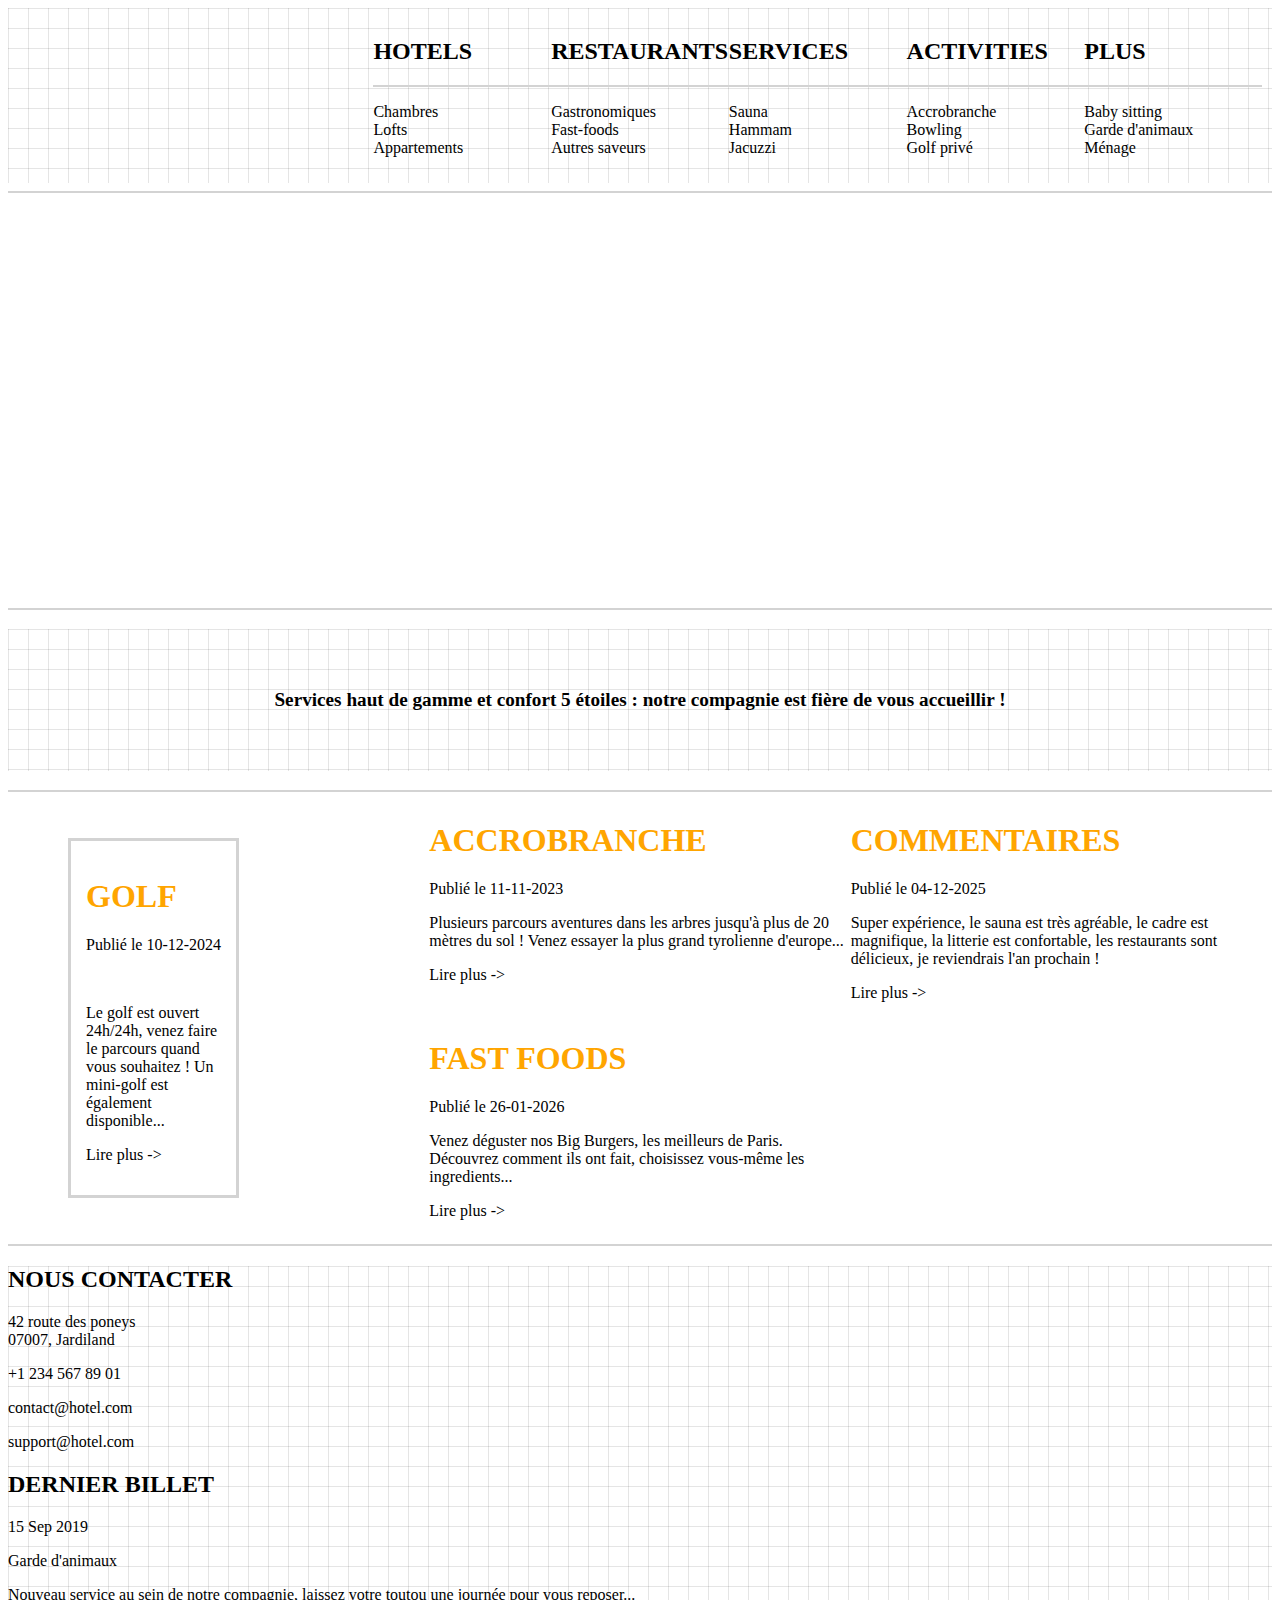
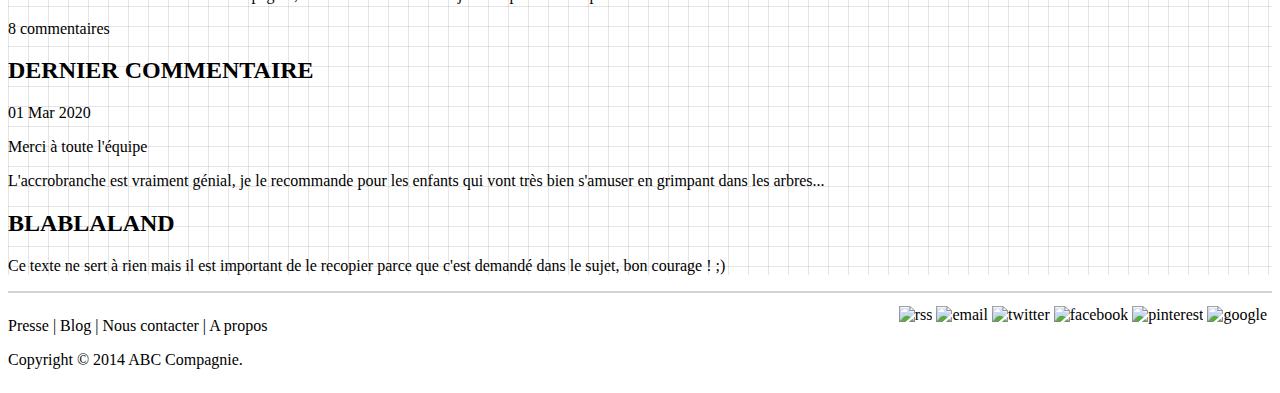
==== Rush 1/index.html @ 31f3aadb "little change" ====
<!DOCTYPE html>
<html lang="fr">
<head>
    <meta charset="UTF-8">
    <meta name="viewport" content="width=device-width, initial-scale=1.0">
    <link href="https://fonts.googleapis.com/css?family=Oswald|Droid+Sans|Droid+Serif&display=swap" rel="stylesheet">
    <title>First Rush</title>
    <link rel="stylesheet" href="style.css">
</head>
<body>
    <header class="checkered-header">
        <img class="menu1" src="misc/logo.png" alt="">
        <div class="menu2">
            <h2>HOTELS</h2>
            <hr class="menu">
            <dl>
                <dt>Chambres</dt>
                <dt>Lofts</dt>
                <dt>Appartements</dt>
            </dl>
        </div>
        <div class="menu3">
            <h2>RESTAURANTS</h2>
            <hr class="menu">
            <dl>
                <dt>Gastronomiques</dt>
                <dt>Fast-foods</dt>
                <dt>Autres saveurs</dt>
            </dl>
        </div>
        <div id="menu4">
            <h2>SERVICES</h2>
            <hr class="menu">
            <dl>
                <dt>Sauna</dt> 
                <dt>Hammam</dt>
                <dt>Jacuzzi</dt>
            </dl>
        </div>
        <div id="menu5">
            <h2>ACTIVITIES</h2>
            <hr class="menu">
            <dl>
                <dt>Accrobranche</dt>
                <dt>Bowling</dt>
                <dt>Golf privé</dt>
            </dl>
        </div>
        <div id="menu6">
            <h2>PLUS</h2>
            <hr class="menu">
            <dl>
                <dt>Baby sitting</dt>
                <dt>Garde d'animaux</dt>
                <dt>Ménage</dt>
            </dl>
        </div>
    </header>
    <hr>
    <main> 
        <center>
            <iframe width="560" height="315" src="https://www.youtube.com/embed/oWMpZmFyJCQ?si=eqcGOIRByQG0WuMQ" title="YouTube video player" frameborder="0" allow="accelerometer; autoplay; clipboard-write; encrypted-media; gyroscope; picture-in-picture; web-share" allowfullscreen></iframe>
        </center>
    </main>
    <hr>
    <section>
        <center>
            <h3 id="text-alone">Services haut de gamme et confort 5 étoiles : notre compagnie est fière de vous accueillir !</h3>
        </center>
    </section>
    <hr>
    <article id="griditude-1">
        <div class="div1">
            <h1>GOLF</h1>
            <p>Publié le 10-12-2024</p>
            <img src="misc/golf.jpg" alt="">
            <p>Le golf est ouvert 24h/24h, venez faire le parcours quand vous souhaitez ! Un mini-golf est également disponible...</p>
            <p>Lire plus -></p>
        </div>
        <div class="div2">
            <h1>ACCROBRANCHE</h1>
            <p>Publié le 11-11-2023</p>
            <p>Plusieurs parcours aventures dans les arbres jusqu'à plus de 20 mètres du sol ! Venez essayer la plus grand tyrolienne d'europe...</p>
            <p>Lire plus -></p>
        </div>
        <div class="div3">
            <h1>FAST FOODS</h1>
            <p>Publié le 26-01-2026</p>
            <p>Venez déguster nos Big Burgers, les meilleurs de Paris. Découvrez comment ils ont fait, choisissez vous-même les ingredients...</p>
            <p>Lire plus -></p>
        </div>
        <div class="div4">
            <h1>COMMENTAIRES</h1>
            <p>Publié le 04-12-2025</p>
            <p>Super expérience, le sauna est très agréable, le cadre est magnifique, la litterie est confortable, les restaurants sont délicieux, je reviendrais l'an prochain !</p>
            <p>Lire plus -></p>
        </div>
        <div class="gallery">
            <img id="1" src="misc/accrobranche.jpg" alt="">
            <img id="2" src="misc/accrobranche.jpg" alt="">
            <img id="3" src="misc/accrobranche.jpg" alt="">
            <img id="4" src="misc/accrobranche.jpg" alt="">
            <img id="5" src="misc/accrobranche.jpg" alt="">
            <img id="6" src="misc/accrobranche.jpg" alt="">
        </div>
    </article>
    <hr>
    <div id="flexitude-2">
        <article id="contact">
            <h2>NOUS CONTACTER</h2>
            <p class="floote"><img src="misc/accueil_icone.png" alt=""></p>
            <p>42 route des poneys <br> 07007, Jardiland</p>
            <p class="floote"><img src="misc/telephone_icone.png" alt=""></p>
            <p>+1 234 567 89 01</p>
            <p class="floote"><img src="misc/mail_icone.png" alt=""></p>
            <p>contact@hotel.com</p>
            <p class="floote"><img src="misc/aide_icone.png" alt=""></p>
            <p>support@hotel.com</p>
        </article>
        <article id="ticket">
            <h2>DERNIER BILLET</h2>
            <p>15 Sep 2019</p>
            <p>Garde d'animaux</p>
            <p>Nouveau service au sein de notre compagnie, laissez votre toutou une journée pour vous reposer...</p>
            <p>8 commentaires</p>
        </article>
        <article id="comment">
            <h2>DERNIER COMMENTAIRE</h2>
            <p>01 Mar 2020</p>
            <p>Merci à toute l'équipe</p>
            <p>L'accrobranche est vraiment génial, je le recommande pour les enfants qui vont très bien s'amuser en grimpant dans les arbres...</p>
        </article>
        <article id="clavadarge">
            <h2>BLABLALAND</h2>
            <p>Ce texte ne sert à rien mais il est important de le recopier parce que c'est demandé dans le sujet, bon courage ! ;)</p>
        </article>
    </div>
    <hr>
    <footer>
        <div class="flex-container">
            <div class="flex-items">
                <p>Presse | Blog | Nous contacter | A propos</p>
                <p>Copyright © 2014 ABC Compagnie.</p>
            </div>
            <div class="flex-items">
                <img src="misc/rss.png" alt="rss">
                <img src="misc/email.png" alt="email">
                <img src="misc/twitter.png" alt="twitter">
                <img src="misc/facebook.png" alt="facebook">
                <img src="misc/pinterest.png" alt="pinterest">
                <img src="misc/google.png" alt="google">
            </div>
         </div>
    </footer>
</body>
</html>
---- Rush 1/style.css ----
html {
    font-size: 1em;
    margin: 0px;
    padding: 0px;
}
h1 {font-size: 1rem;}
h2 {font-size: 0.9rem;}
h3 {font-size: 0.8rem;}
p {font-size: 0.7rem;}
img {max-width: 80%;}

@media (min-width: 1200px) {
    h1 {font-size: 2rem;}
    h2 {font-size: 1.5rem;}
    h3 {font-size: 1.2rem;}
    p {font-size: 1rem;}
    img {max-width: 100%;}
}

.checkered-header {
    background-image: linear-gradient(rgba(0, 0, 0, 0.1) 1px, transparent 1px),
                      linear-gradient(90deg, rgba(0, 0, 0, 0.1) 1px, transparent 1px);
    background-size: 20px 20px;
    padding: 10px;
}

.checkered-header{
    display: grid;
    grid-template-columns: repeat(7, 1fr);
    grid-template-rows: 1fr;
    grid-column-gap: 0px;
    grid-row-gap: 0px;    
}

.menu1 { 
    grid-area: 1 / 1 / 2 / 3; 
    align-items: center;
    justify-content: center;
}
.menu2 { grid-area: 1 / 3 / 2 / 4; }
.menu3 { grid-area: 1 / 4 / 2 s/ 5; }
.menu4 { grid-area: 1 / 5 / 2 / 6; }
.menu5 { grid-area: 1 / 6 / 2 / 7; }
.menu6 { grid-area: 1 / 7 / 2 / 8; }

#text-alone{
    padding-top: 60px;
    padding-bottom: 60px;
    background-image: linear-gradient(rgba(0, 0, 0, 0.1) 1px, transparent 1px),
                      linear-gradient(90deg, rgba(0, 0, 0, 0.1) 1px, transparent 1px);
    background-size: 20px 20px;
}

#griditude-1{
    display: grid;
    grid-template-columns: repeat(3, 1fr);
    grid-template-rows: repeat(2, 1fr);
    grid-column-gap: 0px;
    grid-row-gap: 0px;
}

#griditude-1 h1 {
    color: orange !important;
}

.div1 { grid-area: 1 / 1 / 3 / 2; 
    align-self: center;
    border: 3px solid lightgray; 
    margin-left: 60px;
    margin-right: 190px;
    padding: 15px;
}
.div2 { grid-area: 1 / 2 / 2 / 3; }
.div3 { grid-area: 2 / 2 / 3 / 3; }
.div4 { grid-area: 1 / 3 / 2 / 4; }

.gallery {
    grid-area: 2 / 3 / 3 / 4;
    display: grid;
    grid-template-columns: repeat(3, 1fr);
    grid-gap: 10px;
}
  
.gallery img {
    width: 100%;
    height: auto;
}

#flexitude-2{
    background-image: linear-gradient(rgba(0, 0, 0, 0.1) 1px, transparent 1px),
                      linear-gradient(90deg, rgba(0, 0, 0, 0.1) 1px, transparent 1px);
    background-size: 20px 20px;

}

hr {
    height: 2px;
    background-color: lightgray !important;
    border: none !important;
}

iframe {
    padding-top: 40px;
    padding-bottom: 40px;
}

.floote {
    float:left;
}

.flex-container {
    display: flex;
    flex-direction: row;
    flex-wrap: nowrap;
    justify-content: space-between;
    align-items: normal;
    align-content: normal;
  }
  
  .flex-items:nth-child(1) {
    display: block;
    flex-grow: 0;
    flex-shrink: 1;
    flex-basis: auto;
    align-self: auto;
    order: 0;
  }
  
  .flex-items:nth-child(2) {
    display: block;
    flex-grow: 0;
    flex-shrink: 1;
    flex-basis: auto;
    align-self: flex-start;
    order: 0;
    padding: 5px;
  }
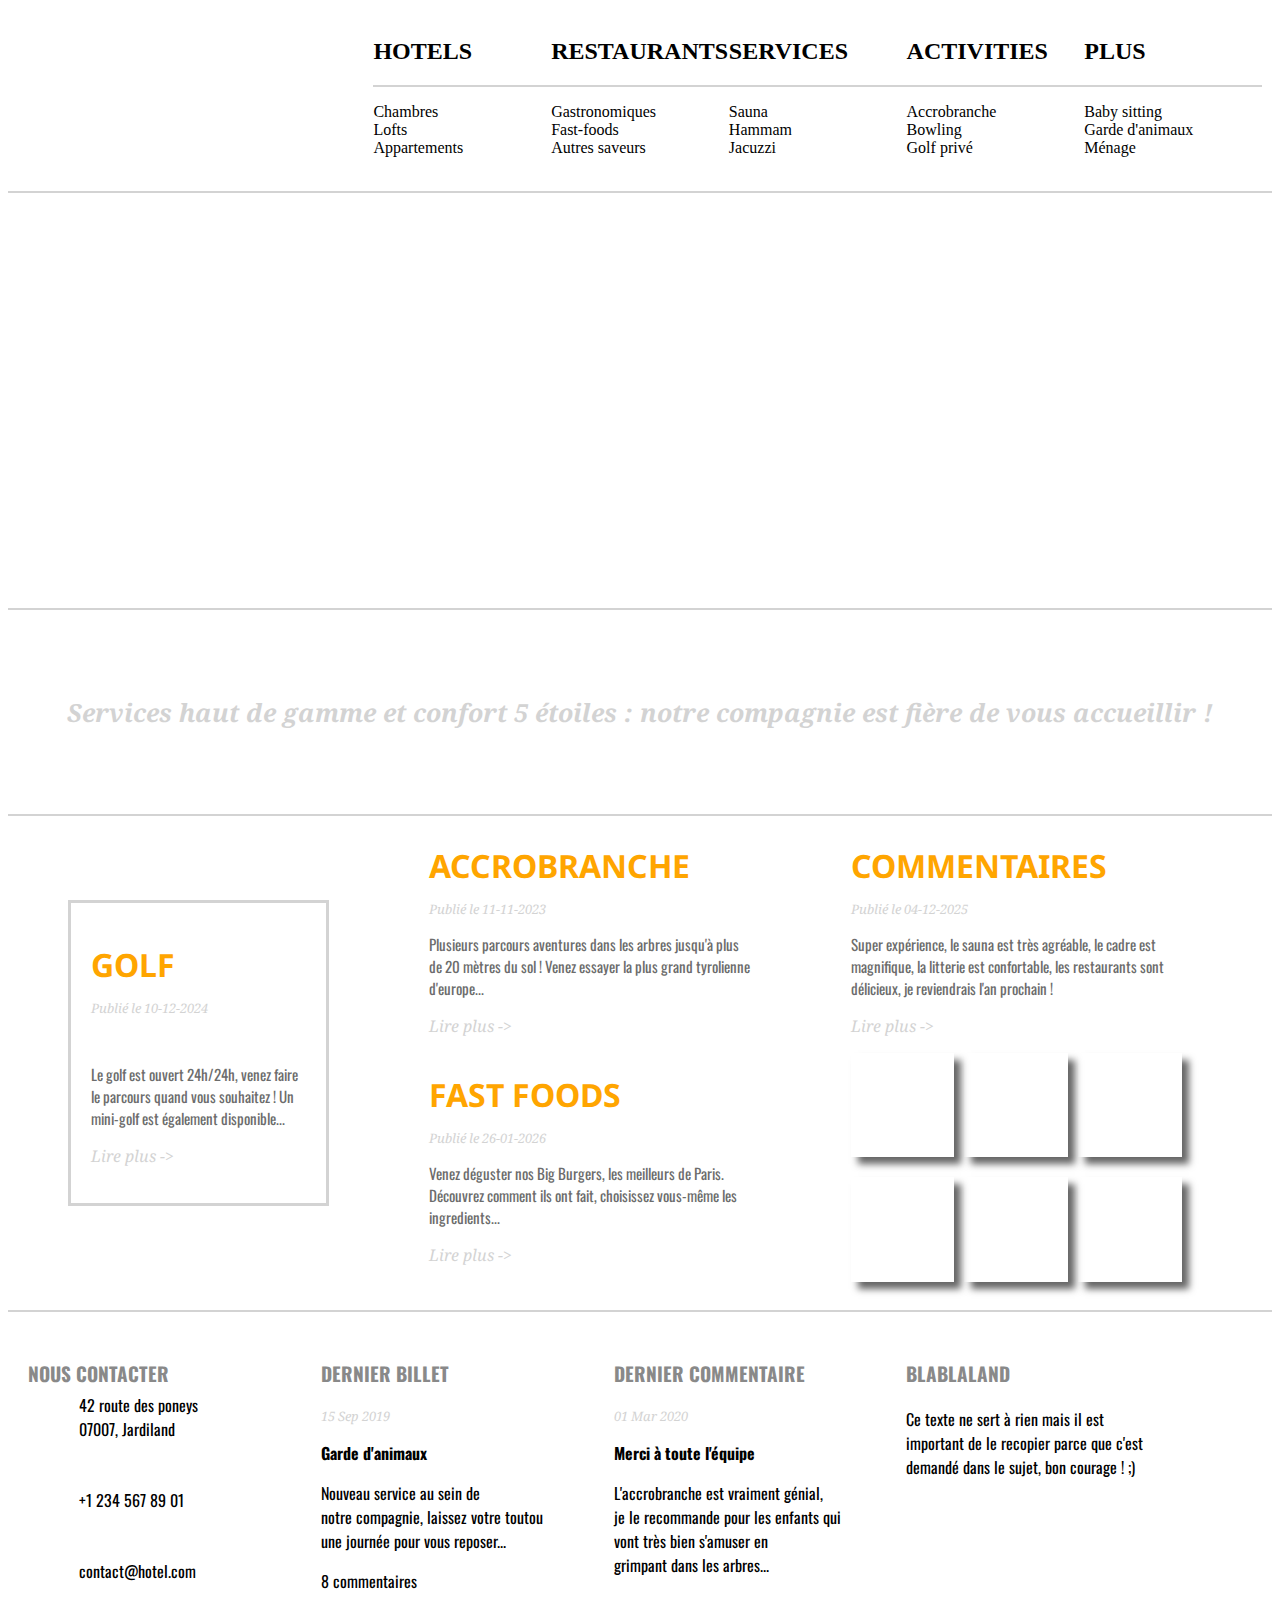
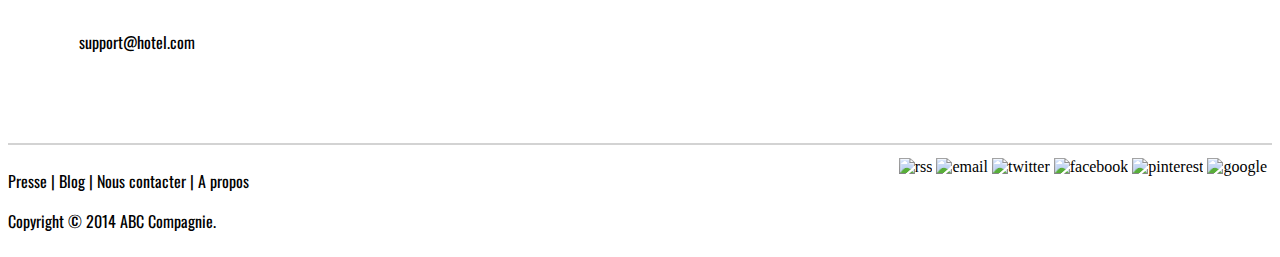
==== commit a40c7a70: "pute" ====
--- a/Rush 1/index.html
+++ b/Rush 1/index.html
@@ -72,28 +72,28 @@
     <article id="griditude-1">
         <div class="div1">
             <h1>GOLF</h1>
-            <p>Publié le 10-12-2024</p>
+            <p class="date" >Publié le 10-12-2024</p>
             <img src="misc/golf.jpg" alt="">
-            <p>Le golf est ouvert 24h/24h, venez faire le parcours quand vous souhaitez ! Un mini-golf est également disponible...</p>
-            <p>Lire plus -></p>
+            <p class="ecriture">Le golf est ouvert 24h/24h, venez faire le parcours quand vous souhaitez ! Un mini-golf est également disponible...</p>
+            <p class="read">Lire plus -></p>
         </div>
         <div class="div2">
             <h1>ACCROBRANCHE</h1>
-            <p>Publié le 11-11-2023</p>
-            <p>Plusieurs parcours aventures dans les arbres jusqu'à plus de 20 mètres du sol ! Venez essayer la plus grand tyrolienne d'europe...</p>
-            <p>Lire plus -></p>
+            <p class="date">Publié le 11-11-2023</p>
+            <p class="ecriture">Plusieurs parcours aventures dans les arbres jusqu'à plus de 20 mètres du sol ! Venez essayer la plus grand tyrolienne d'europe...</p>
+            <p class="read">Lire plus -></p>
         </div>
         <div class="div3">
             <h1>FAST FOODS</h1>
-            <p>Publié le 26-01-2026</p>
-            <p>Venez déguster nos Big Burgers, les meilleurs de Paris. Découvrez comment ils ont fait, choisissez vous-même les ingredients...</p>
-            <p>Lire plus -></p>
+            <p class="date" >Publié le 26-01-2026</p>
+            <p class="ecriture">Venez déguster nos Big Burgers, les meilleurs de Paris. Découvrez comment ils ont fait, choisissez vous-même les ingredients...</p>
+            <p class="read">Lire plus -></p>
         </div>
         <div class="div4">
             <h1>COMMENTAIRES</h1>
-            <p>Publié le 04-12-2025</p>
-            <p>Super expérience, le sauna est très agréable, le cadre est magnifique, la litterie est confortable, les restaurants sont délicieux, je reviendrais l'an prochain !</p>
-            <p>Lire plus -></p>
+            <p class="date">Publié le 04-12-2025</p>
+            <p class="ecriture">Super expérience, le sauna est très agréable, le cadre est magnifique, la litterie est confortable, les restaurants sont délicieux, je reviendrais l'an prochain !</p>
+            <p class="read">Lire plus -></p>
         </div>
         <div class="gallery">
             <img id="1" src="misc/accrobranche.jpg" alt="">
@@ -107,31 +107,31 @@
     <hr>
     <div id="flexitude-2">
         <article id="contact">
-            <h2>NOUS CONTACTER</h2>
-            <p class="floote"><img src="misc/accueil_icone.png" alt=""></p>
-            <p>42 route des poneys <br> 07007, Jardiland</p>
-            <p class="floote"><img src="misc/telephone_icone.png" alt=""></p>
-            <p>+1 234 567 89 01</p>
-            <p class="floote"><img src="misc/mail_icone.png" alt=""></p>
-            <p>contact@hotel.com</p>
-            <p class="floote"><img src="misc/aide_icone.png" alt=""></p>
-            <p>support@hotel.com</p>
+            <h3 class="title">NOUS CONTACTER</h3>
+            <img class = "bottomImg" src="/misc/accueil_icone.png" alt="">
+            <p class = bottomTxt>42 route des poneys <br> 07007, Jardiland</p>
+            <img class = "bottomImg" src="/misc/telephone_icone.png" alt="">
+            <p class = bottomTxt>+1 234 567 89 01</p>
+            <img class = "bottomImg" src="/misc/mail_icone.png" alt="">
+            <p class = bottomTxt>contact@hotel.com</p>
+            <img class = "bottomImg" src="/misc/aide_icone.png" alt="">
+            <p class = bottomTxt>support@hotel.com</p>
         </article>
         <article id="ticket">
-            <h2>DERNIER BILLET</h2>
-            <p>15 Sep 2019</p>
-            <p>Garde d'animaux</p>
-            <p>Nouveau service au sein de notre compagnie, laissez votre toutou une journée pour vous reposer...</p>
+            <h3 class="title">DERNIER BILLET</h3>
+            <p class="date">15 Sep 2019</p>
+            <p class="gras">Garde d'animaux</p>
+            <p>Nouveau service au sein de <br> notre compagnie, laissez votre toutou <br> une journée pour vous reposer...</p>
             <p>8 commentaires</p>
         </article>
         <article id="comment">
-            <h2>DERNIER COMMENTAIRE</h2>
-            <p>01 Mar 2020</p>
-            <p>Merci à toute l'équipe</p>
-            <p>L'accrobranche est vraiment génial, je le recommande pour les enfants qui vont très bien s'amuser en grimpant dans les arbres...</p>
+            <h3 class="title">DERNIER COMMENTAIRE</h3>
+            <p class="date">01 Mar 2020</p>
+            <p class="gras">Merci à toute l'équipe</p>
+            <p>L'accrobranche est vraiment génial, <br>je le recommande pour les enfants qui <br> vont très bien s'amuser en <br> grimpant dans les arbres...</p>
         </article>
         <article id="clavadarge">
-            <h2>BLABLALAND</h2>
+            <h3 class="title">BLABLALAND</h3>
             <p>Ce texte ne sert à rien mais il est important de le recopier parce que c'est demandé dans le sujet, bon courage ! ;)</p>
         </article>
     </div>
--- a/Rush 1/style.css
+++ b/Rush 1/style.css
@@ -6,8 +6,10 @@
 h1 {font-size: 1rem;}
 h2 {font-size: 0.9rem;}
 h3 {font-size: 0.8rem;}
-p {font-size: 0.7rem;}
+p {font-size: 0.7rem;
+    font-family: 'Oswald', sans-serif;}
 img {max-width: 80%;}
+h1 { font-family: 'Droid Sans', sans-serif}
 
 @media (min-width: 1200px) {
     h1 {font-size: 2rem;}
@@ -17,28 +19,23 @@
     img {max-width: 100%;}
 }
 
-.checkered-header {
-    background-image: linear-gradient(rgba(0, 0, 0, 0.1) 1px, transparent 1px),
-                      linear-gradient(90deg, rgba(0, 0, 0, 0.1) 1px, transparent 1px);
-    background-size: 20px 20px;
+.checkered-header{
+    background-image: url(misc/grille.png);
     padding: 10px;
-}
-
-.checkered-header{
     display: grid;
     grid-template-columns: repeat(7, 1fr);
     grid-template-rows: 1fr;
     grid-column-gap: 0px;
-    grid-row-gap: 0px;    
+    grid-row-gap: 0px; 
 }
 
 .menu1 { 
     grid-area: 1 / 1 / 2 / 3; 
-    align-items: center;
-    justify-content: center;
+    align-self: center;
+    margin-left: 45px;
 }
 .menu2 { grid-area: 1 / 3 / 2 / 4; }
-.menu3 { grid-area: 1 / 4 / 2 s/ 5; }
+.menu3 { grid-area: 1 / 4 / 2 / 5; }
 .menu4 { grid-area: 1 / 5 / 2 / 6; }
 .menu5 { grid-area: 1 / 6 / 2 / 7; }
 .menu6 { grid-area: 1 / 7 / 2 / 8; }
@@ -46,9 +43,11 @@
 #text-alone{
     padding-top: 60px;
     padding-bottom: 60px;
-    background-image: linear-gradient(rgba(0, 0, 0, 0.1) 1px, transparent 1px),
-                      linear-gradient(90deg, rgba(0, 0, 0, 0.1) 1px, transparent 1px);
-    background-size: 20px 20px;
+    background-image: url(misc/grille.png);
+    color: lightgray;
+    font-size: 25px;
+    font-family: 'Droid Serif', serif;
+    font-style: italic;
 }
 
 #griditude-1{
@@ -57,40 +56,108 @@
     grid-template-rows: repeat(2, 1fr);
     grid-column-gap: 0px;
     grid-row-gap: 0px;
+    padding-bottom: 20px;
 }
 
 #griditude-1 h1 {
     color: orange !important;
+    padding: 0px;
+    margin: 0px;
+    margin-top: 20px;
 }
 
 .div1 { grid-area: 1 / 1 / 3 / 2; 
     align-self: center;
     border: 3px solid lightgray; 
     margin-left: 60px;
-    margin-right: 190px;
-    padding: 15px;
-}
-.div2 { grid-area: 1 / 2 / 2 / 3; }
-.div3 { grid-area: 2 / 2 / 3 / 3; }
-.div4 { grid-area: 1 / 3 / 2 / 4; }
+    padding: 20px;
+    margin-right: 100px;
+}
+.div2 { grid-area: 1 / 2 / 2 / 3; 
+    margin-right: 100px;}
+.div3 { grid-area: 2 / 2 / 3 / 3; 
+    margin-right: 100px;}
+.div4 { grid-area: 1 / 3 / 2 / 4; 
+    margin-right: 100px;
+}
 
 .gallery {
     grid-area: 2 / 3 / 3 / 4;
     display: grid;
     grid-template-columns: repeat(3, 1fr);
-    grid-gap: 10px;
+    grid-gap: 20px;
+    margin-right: 100px;
+}
+
+.date {
+    font-family: 'Droid Serif', serif;
+    color: lightgray;
+    font-style: italic;
+    font-size: small;
+}
+
+.read {
+    font-family: 'Droid Serif', serif;
+    color: lightgray;
+    font-style: italic;
+    font-size: medium;
+}
+
+.ecriture {
+    font-family: 'Oswald', sans-serif;
+    font-size: 15px;
+    color: rgb(108, 108, 108);
 }
   
 .gallery img {
     width: 100%;
     height: auto;
+    border: 5px solid rgba(215, 214, 214, 0);
+    box-shadow: 7px 7px 7px #666666;
+
 }
 
 #flexitude-2{
-    background-image: linear-gradient(rgba(0, 0, 0, 0.1) 1px, transparent 1px),
-                      linear-gradient(90deg, rgba(0, 0, 0, 0.1) 1px, transparent 1px);
-    background-size: 20px 20px;
-
+    display: flex;
+    background-image: url(misc/grille.png);
+}
+
+#contact{
+    font-size: 80%;
+    width: 20%;
+    margin: 20px
+
+}
+#ticket{
+    font-size: 80%;
+    width: 20%; 
+    margin: 20px
+}
+
+#comment{
+    font-size: 80%;
+    width: 20%;
+    margin: 20px
+}
+#clavadarge{
+    font-size: 80%;
+    width: 20%;
+    margin: 20px
+}
+
+.bottomTxt{
+    position: relative;
+    left: 20%;
+    bottom: 12%;
+}
+
+.title {
+    font-family: 'Oswald', sans-serif;
+    color: rgb(137, 137, 137);
+}
+
+.gras {
+    font-weight: bold;
 }
 
 hr {
@@ -102,11 +169,7 @@
 iframe {
     padding-top: 40px;
     padding-bottom: 40px;
-}
-
-.floote {
-    float:left;
-}
+} 
 
 .flex-container {
     display: flex;
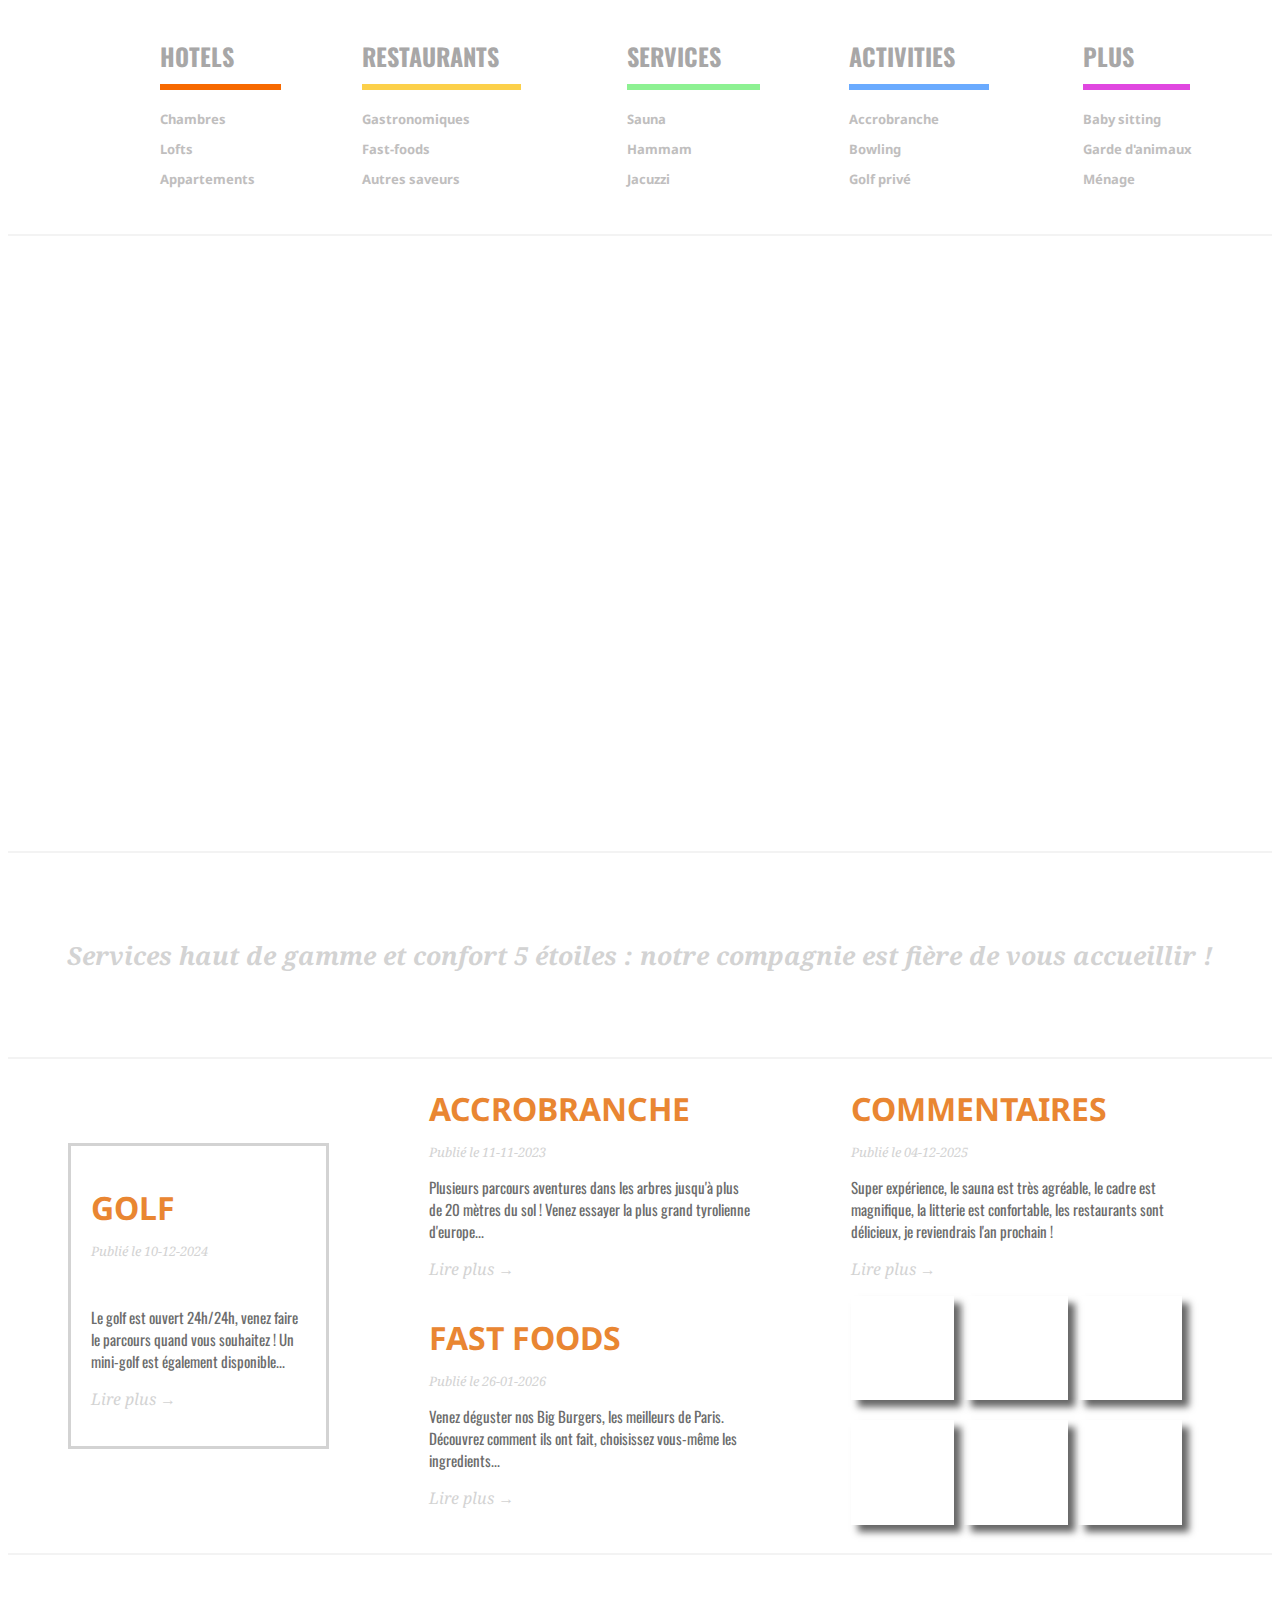
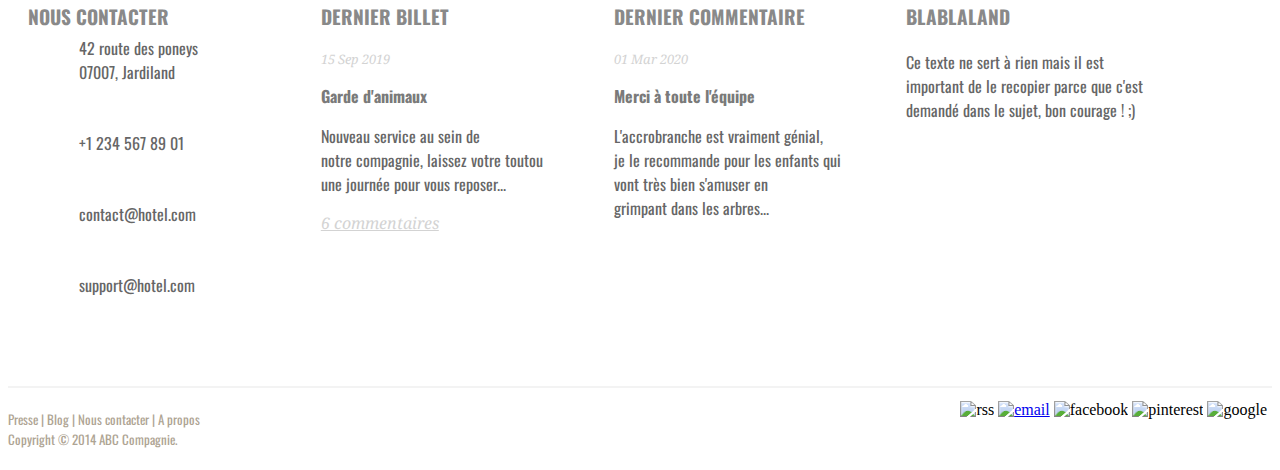
==== commit a2193df5: "Finish" ====
--- a/Rush 1/index.html
+++ b/Rush 1/index.html
@@ -3,16 +3,16 @@
 <head>
     <meta charset="UTF-8">
     <meta name="viewport" content="width=device-width, initial-scale=1.0">
+    <link rel="shortcut icon" href="misc/lek.png" type="image/ppng">
     <link href="https://fonts.googleapis.com/css?family=Oswald|Droid+Sans|Droid+Serif&display=swap" rel="stylesheet">
-    <title>First Rush</title>
+    <title>Cortorico</title>
     <link rel="stylesheet" href="style.css">
 </head>
 <body>
     <header class="checkered-header">
         <img class="menu1" src="misc/logo.png" alt="">
         <div class="menu2">
-            <h2>HOTELS</h2>
-            <hr class="menu">
+            <h2 id = H>HOTELS</h2>
             <dl>
                 <dt>Chambres</dt>
                 <dt>Lofts</dt>
@@ -20,8 +20,7 @@
             </dl>
         </div>
         <div class="menu3">
-            <h2>RESTAURANTS</h2>
-            <hr class="menu">
+            <h2 id="R">RESTAURANTS</h2>
             <dl>
                 <dt>Gastronomiques</dt>
                 <dt>Fast-foods</dt>
@@ -29,8 +28,7 @@
             </dl>
         </div>
         <div id="menu4">
-            <h2>SERVICES</h2>
-            <hr class="menu">
+            <h2 id="S">SERVICES</h2>
             <dl>
                 <dt>Sauna</dt> 
                 <dt>Hammam</dt>
@@ -38,8 +36,7 @@
             </dl>
         </div>
         <div id="menu5">
-            <h2>ACTIVITIES</h2>
-            <hr class="menu">
+            <h2 id="A">ACTIVITIES</h2>
             <dl>
                 <dt>Accrobranche</dt>
                 <dt>Bowling</dt>
@@ -47,8 +44,7 @@
             </dl>
         </div>
         <div id="menu6">
-            <h2>PLUS</h2>
-            <hr class="menu">
+            <h2 id="P">PLUS</h2>
             <dl>
                 <dt>Baby sitting</dt>
                 <dt>Garde d'animaux</dt>
@@ -59,7 +55,7 @@
     <hr>
     <main> 
         <center>
-            <iframe width="560" height="315" src="https://www.youtube.com/embed/oWMpZmFyJCQ?si=eqcGOIRByQG0WuMQ" title="YouTube video player" frameborder="0" allow="accelerometer; autoplay; clipboard-write; encrypted-media; gyroscope; picture-in-picture; web-share" allowfullscreen></iframe>
+            <iframe width="860" height="515" src="https://www.youtube.com/embed/oWMpZmFyJCQ?si=eqcGOIRByQG0WuMQ" title="YouTube video player" frameborder="0" allow="accelerometer; autoplay; clipboard-write; encrypted-media; gyroscope; picture-in-picture; web-share" allowfullscreen></iframe>
         </center>
     </main>
     <hr>
@@ -75,25 +71,25 @@
             <p class="date" >Publié le 10-12-2024</p>
             <img src="misc/golf.jpg" alt="">
             <p class="ecriture">Le golf est ouvert 24h/24h, venez faire le parcours quand vous souhaitez ! Un mini-golf est également disponible...</p>
-            <p class="read">Lire plus -></p>
+            <p class="read">Lire plus &rarr;</p>
         </div>
         <div class="div2">
             <h1>ACCROBRANCHE</h1>
             <p class="date">Publié le 11-11-2023</p>
             <p class="ecriture">Plusieurs parcours aventures dans les arbres jusqu'à plus de 20 mètres du sol ! Venez essayer la plus grand tyrolienne d'europe...</p>
-            <p class="read">Lire plus -></p>
+            <p class="read">Lire plus &rarr;</p>
         </div>
         <div class="div3">
             <h1>FAST FOODS</h1>
             <p class="date" >Publié le 26-01-2026</p>
-            <p class="ecriture">Venez déguster nos Big Burgers, les meilleurs de Paris. Découvrez comment ils ont fait, choisissez vous-même les ingredients...</p>
-            <p class="read">Lire plus -></p>
+            <p class="ecriture">Venez déguster nos Big Burgers, les meilleurs de Paris. <br> Découvrez comment ils ont fait, choisissez vous-même les ingredients...</p>
+            <p class="read">Lire plus &rarr;</p>
         </div>
         <div class="div4">
             <h1>COMMENTAIRES</h1>
             <p class="date">Publié le 04-12-2025</p>
             <p class="ecriture">Super expérience, le sauna est très agréable, le cadre est magnifique, la litterie est confortable, les restaurants sont délicieux, je reviendrais l'an prochain !</p>
-            <p class="read">Lire plus -></p>
+            <p class="read">Lire plus &rarr;</p>
         </div>
         <div class="gallery">
             <img id="1" src="misc/accrobranche.jpg" alt="">
@@ -108,13 +104,13 @@
     <div id="flexitude-2">
         <article id="contact">
             <h3 class="title">NOUS CONTACTER</h3>
-            <img class = "bottomImg" src="/misc/accueil_icone.png" alt="">
+            <img class = "bottomImg" src="misc/accueil_icone.png" alt="">
             <p class = bottomTxt>42 route des poneys <br> 07007, Jardiland</p>
-            <img class = "bottomImg" src="/misc/telephone_icone.png" alt="">
+            <img class = "bottomImg" src="misc/telephone_icone.png" alt="">
             <p class = bottomTxt>+1 234 567 89 01</p>
-            <img class = "bottomImg" src="/misc/mail_icone.png" alt="">
+            <img class = "bottomImg" src="misc/mail_icone.png" alt="">
             <p class = bottomTxt>contact@hotel.com</p>
-            <img class = "bottomImg" src="/misc/aide_icone.png" alt="">
+            <img class = "bottomImg" src="misc/aide_icone.png" alt="">
             <p class = bottomTxt>support@hotel.com</p>
         </article>
         <article id="ticket">
@@ -122,7 +118,7 @@
             <p class="date">15 Sep 2019</p>
             <p class="gras">Garde d'animaux</p>
             <p>Nouveau service au sein de <br> notre compagnie, laissez votre toutou <br> une journée pour vous reposer...</p>
-            <p>8 commentaires</p>
+            <p class="com">6 commentaires</p>
         </article>
         <article id="comment">
             <h3 class="title">DERNIER COMMENTAIRE</h3>
@@ -139,13 +135,11 @@
     <footer>
         <div class="flex-container">
             <div class="flex-items">
-                <p>Presse | Blog | Nous contacter | A propos</p>
-                <p>Copyright © 2014 ABC Compagnie.</p>
+                <p id="terminado">Presse | Blog | Nous contacter | A propos <br> Copyright © 2014 ABC Compagnie.</p>
             </div>
             <div class="flex-items">
                 <img src="misc/rss.png" alt="rss">
-                <img src="misc/email.png" alt="email">
-                <img src="misc/twitter.png" alt="twitter">
+                <a href="misc/Lek2.png" target="_blank"><img src="misc/email.png" alt="email"></a>
                 <img src="misc/facebook.png" alt="facebook">
                 <img src="misc/pinterest.png" alt="pinterest">
                 <img src="misc/google.png" alt="google">
--- a/Rush 1/style.css
+++ b/Rush 1/style.css
@@ -7,7 +7,8 @@
 h2 {font-size: 0.9rem;}
 h3 {font-size: 0.8rem;}
 p {font-size: 0.7rem;
-    font-family: 'Oswald', sans-serif;}
+    font-family: 'Oswald', sans-serif;
+color: #666666;}
 img {max-width: 80%;}
 h1 { font-family: 'Droid Sans', sans-serif}
 
@@ -29,6 +30,14 @@
     grid-row-gap: 0px; 
 }
 
+dt {
+    padding-bottom: 12px;
+    font-family: 'Droid Sans', sans-serif;
+    color: #c0bebe;
+    font-size: small;
+    font-weight: bold;
+}
+
 .menu1 { 
     grid-area: 1 / 1 / 2 / 3; 
     align-self: center;
@@ -39,6 +48,47 @@
 .menu4 { grid-area: 1 / 5 / 2 / 6; }
 .menu5 { grid-area: 1 / 6 / 2 / 7; }
 .menu6 { grid-area: 1 / 7 / 2 / 8; }
+
+#H{
+    border-bottom: 6px solid #F76900; 
+    margin-right: 8rem;
+    padding-bottom: 10px;
+    width: 60%;
+    font-family: 'Oswald';
+    color: rgb(168, 167, 167);
+}
+#R{
+    border-bottom: 6px solid #FCD04A;
+    margin-right: 8rem;
+    padding-bottom: 10px;
+    width: 60%;
+    font-family: 'Oswald';
+    color: rgb(168, 167, 167);
+}
+#S{
+    border-bottom: 6px solid rgba(112, 238, 118, 0.795);
+    margin-right: 8rem;
+    padding-bottom: 10px;
+    width: 60%;
+    font-family: 'Oswald';
+    color: rgb(168, 167, 167);
+}
+#A{
+    border-bottom: 6px solid rgb(106, 171, 255);
+    margin-right: 8rem;
+    padding-bottom: 10px;
+    width: 60%;
+    font-family: 'Oswald';
+    color: rgb(168, 167, 167);
+}
+#P{
+    border-bottom: 6px solid rgb(224, 71, 224);
+    margin-right: 8rem;
+    padding-bottom: 10px;
+    width: 60%;
+    font-family: 'Oswald';
+    color: rgb(168, 167, 167);
+}
 
 #text-alone{
     padding-top: 60px;
@@ -60,7 +110,7 @@
 }
 
 #griditude-1 h1 {
-    color: orange !important;
+    color: #E98632 !important;
     padding: 0px;
     margin: 0px;
     margin-top: 20px;
@@ -103,6 +153,14 @@
     font-size: medium;
 }
 
+.com {
+    font-family: 'Droid Serif', serif;
+    color: lightgray;
+    font-style: italic;
+    font-size: medium;
+    text-decoration: underline;
+}
+
 .ecriture {
     font-family: 'Oswald', sans-serif;
     font-size: 15px;
@@ -158,11 +216,12 @@
 
 .gras {
     font-weight: bold;
+    color: #7a7a7a;
 }
 
 hr {
     height: 2px;
-    background-color: lightgray !important;
+    background-color: #F3F3F3 !important;
     border: none !important;
 }
 
@@ -197,4 +256,9 @@
     align-self: flex-start;
     order: 0;
     padding: 5px;
-  }+  }
+
+#terminado {
+    color: #AEA493;
+    font-size: small;
+}